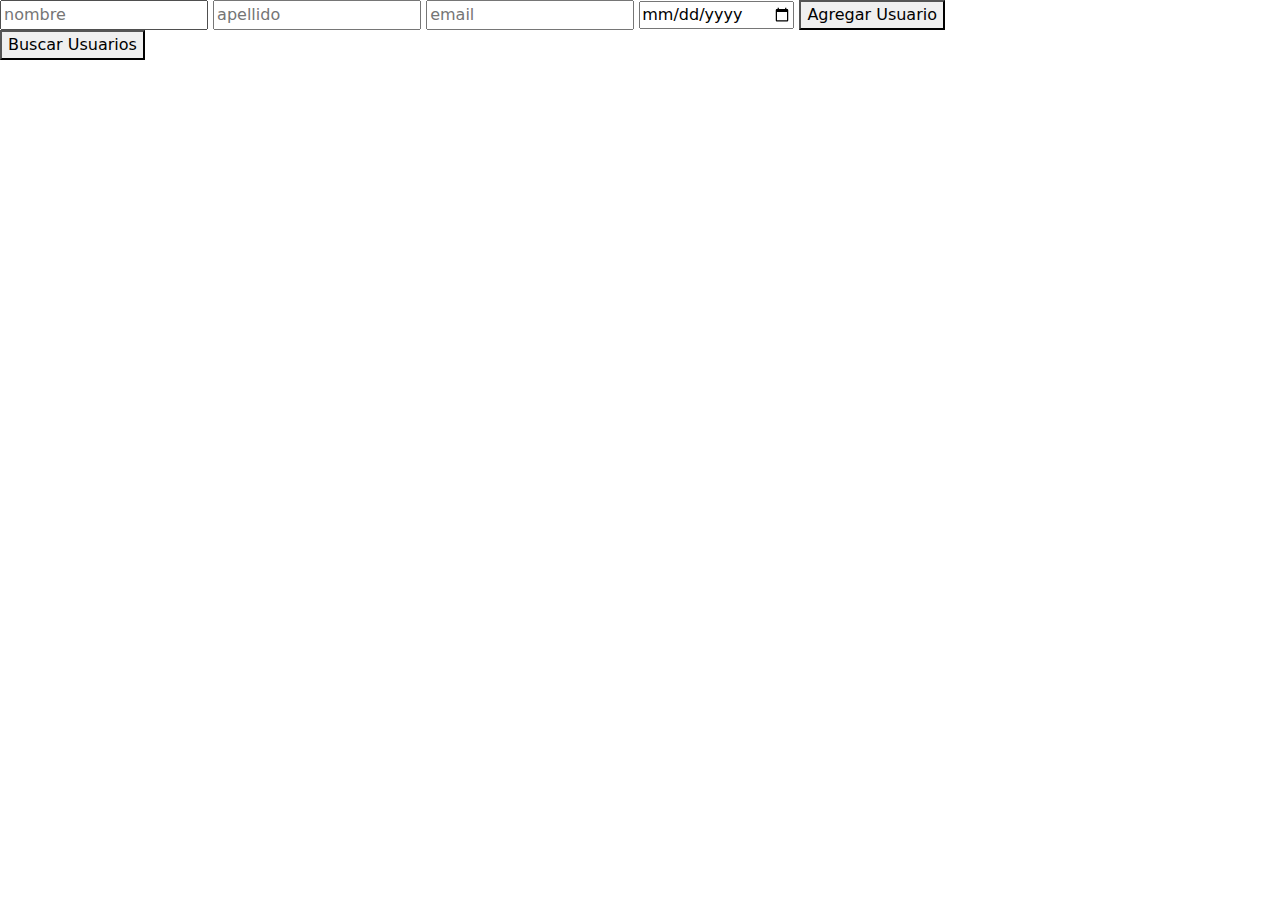
==== flask-app/src/static/index.html @ 5c45dccf "python" ====
<!DOCTYPE html>
<html lang="en">
<head>
    <meta charset="UTF-8">
    <meta name="viewport" content="width=device-width, initial-scale=1.0">
    <title>Base</title>
    <link href="https://cdn.jsdelivr.net/npm/bootstrap@5.3.3/dist/css/bootstrap.min.css" rel="stylesheet" integrity="sha384-QWTKZyjpPEjISv5WaRU9OFeRpok6YctnYmDr5pNlyT2bRjXh0JMhjY6hW+ALEwIH" crossorigin="anonymous">
    <link rel="stylesheet" href="/static/micss.css">
</head>
<body>
    <div id="menu">
        <nav></nav>

    </div>

    <div id="principal">
        <form id="nuevoUsuario">
            <input type="text" name="nombre" id="nombre" placeholder="nombre" >
            <input type="text" name="apellido" id="apellido" placeholder="apellido" >
            <input type="email" name="email" id="email" placeholder="email">
            <input type="date" name="fechanac" id="fechanac" placeholder="fecha nacimiento">
            <button type="submit">Agregar Usuario</button>
            
        </form>

        <button onclick="cargarUsuarios()">Buscar Usuarios</button>


        <div id="grilla">

        </div>


    </div>

    <div id="footer">

    </div>



    <script type="text/javascript" src="/static/myjs.js"></script>
    <script src="https://cdn.jsdelivr.net/npm/bootstrap@5.3.3/dist/js/bootstrap.bundle.min.js" integrity="sha384-YvpcrYf0tY3lHB60NNkmXc5s9fDVZLESaAA55NDzOxhy9GkcIdslK1eN7N6jIeHz" crossorigin="anonymous"></script>
</body>
</html>
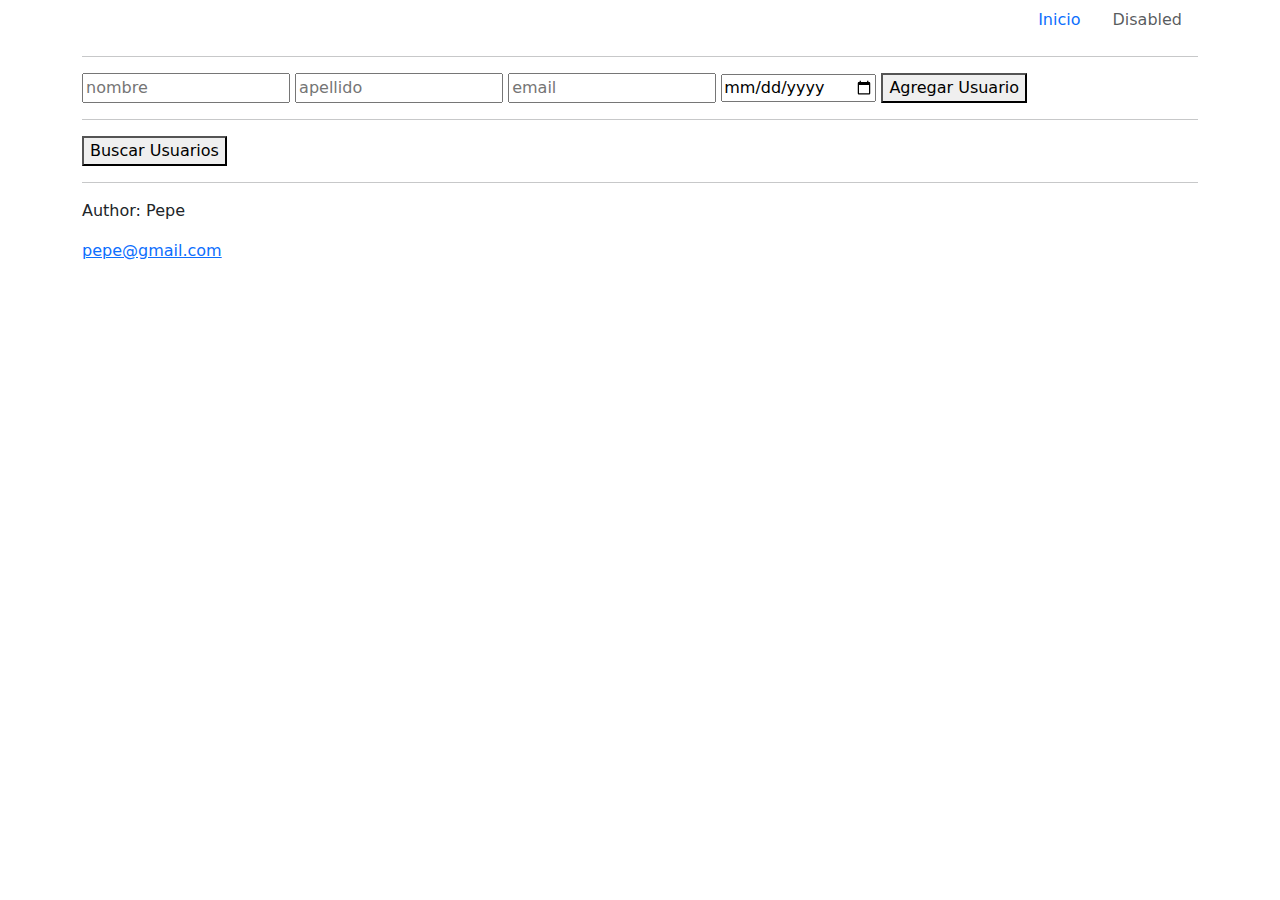
==== commit 206fbd5e: "base" ====
--- a/flask-app/src/static/index.html
+++ b/flask-app/src/static/index.html
@@ -8,34 +8,63 @@
     <link rel="stylesheet" href="/static/micss.css">
 </head>
 <body>
-    <div id="menu">
-        <nav></nav>
+    <div class="container">
 
-    </div>
+        <div id="menu">
+            <ul class="nav justify-content-end">
+                <li class="nav-item">
+                  <a class="nav-link" href="/">Inicio</a>
+                </li>
 
-    <div id="principal">
-        <form id="nuevoUsuario">
-            <input type="text" name="nombre" id="nombre" placeholder="nombre" >
-            <input type="text" name="apellido" id="apellido" placeholder="apellido" >
-            <input type="email" name="email" id="email" placeholder="email">
-            <input type="date" name="fechanac" id="fechanac" placeholder="fecha nacimiento">
-            <button type="submit">Agregar Usuario</button>
-            
-        </form>
+                <li class="nav-item">
+                  <a class="nav-link disabled" href="#">Disabled</a>
+                </li>
+              </ul>
+    
+        </div>
 
-        <button onclick="cargarUsuarios()">Buscar Usuarios</button>
+        <hr>
 
+        <div id="nuevo">
 
-        <div id="grilla">
+        </div>
+            <form id="nuevoUsuario">
+                <input type="text" name="nombre" id="nombre" placeholder="nombre" >
+                <input type="text" name="apellido" id="apellido" placeholder="apellido" >
+                <input type="email" name="email" id="email" placeholder="email">
+                <input type="date" name="fechanac" id="fechanac" placeholder="fecha nacimiento">
+                <button type="submit">Agregar Usuario</button>
+                
+            </form>
+
+        <hr>
+
+        <div id="principal">
+    
+            <button onclick="cargarUsuarios()">Buscar Usuarios</button>
+    
+    
+            <div id="grilla">
+    
+            </div>
+    
+    
+        </div>
+    
+        <hr>
+
+        <div id="footer">
+            <footer>
+                <p>Author: Pepe</p>
+                <p><a href="mailto:pepe@gmail.com">pepe@gmail.com</a></p>
+            </footer>
 
         </div>
 
 
+
     </div>
 
-    <div id="footer">
-
-    </div>
 
 
 
